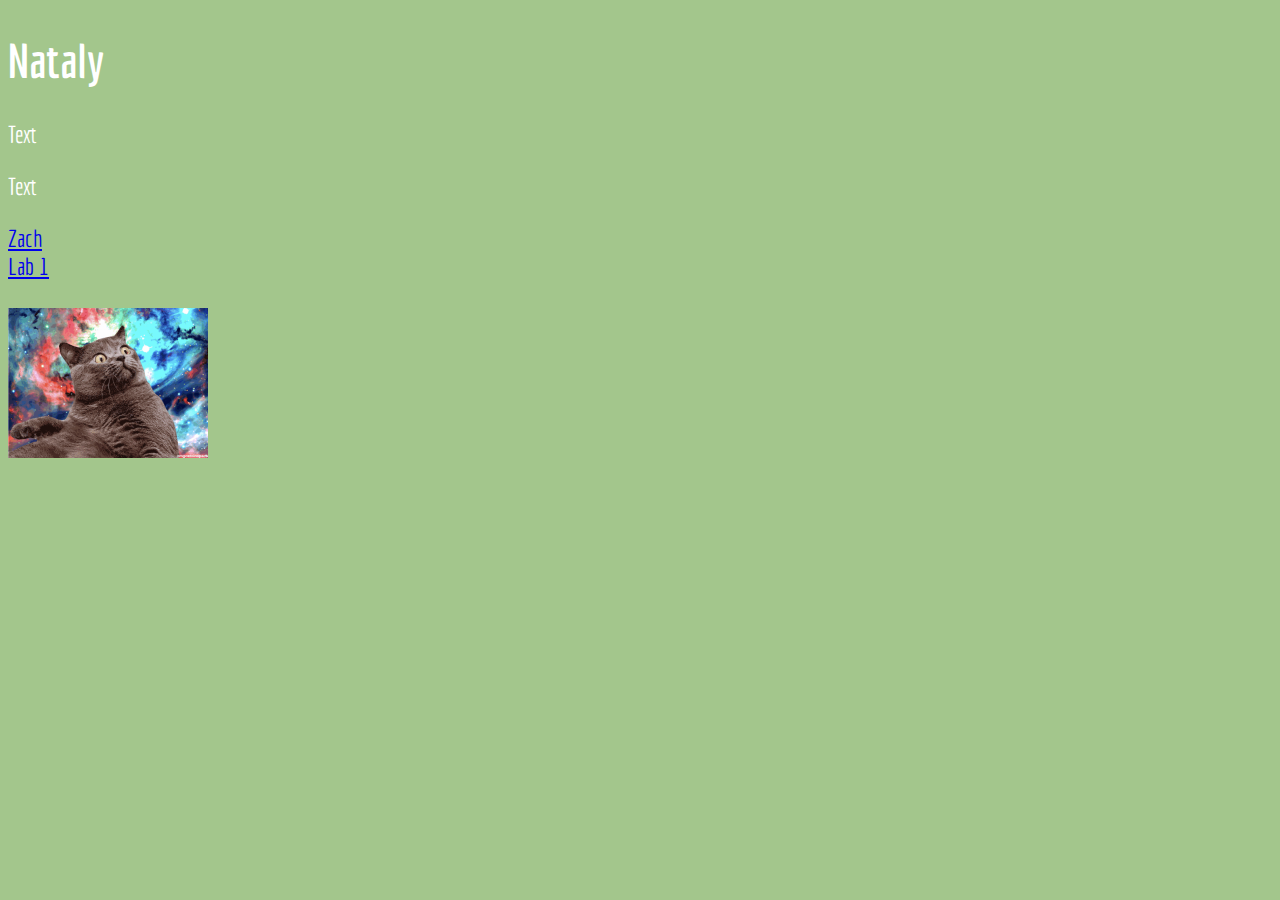
==== index.html @ 5b3c959d "first commit" ====
<!DOCTYPE html>
<html lang="en">
  <head>
    <title></title>
    <link rel="shortcut icon" href="" />
    <meta charset="utf-8">
    <meta name="description" content="" />
    <meta property="og:image" content=""/>
    <meta name="viewport" content="width=device-width, initial-scale=1" />
    <script src="https://ajax.googleapis.com/ajax/libs/jquery/3.3.1/jquery.min.js"></script>
    <link href="https://fonts.googleapis.com/css?family=Economica" rel="stylesheet">
    <link href="assets/css/styles.css" media="all" rel="stylesheet" />
    
  </head>

  <body>

        <h1>Nataly</h1>
       
        <p>Text</p>
        <p>Text</p>

        <a href="http://zerkins.github.io">Zach</a>

        <br><a href="lab-1/index.html">Lab 1</a>

        <br><br><img src="assets/img/cat.png" style="max-width:200px;">

    <script src="assets/js/app.js"></script>

  </body>
</html>
---- assets/css/styles.css ----
body {
    background: #A3C68C;
    font-size: 24px;
    font-family: 'Economica', sans-serif;
    color: white;
}
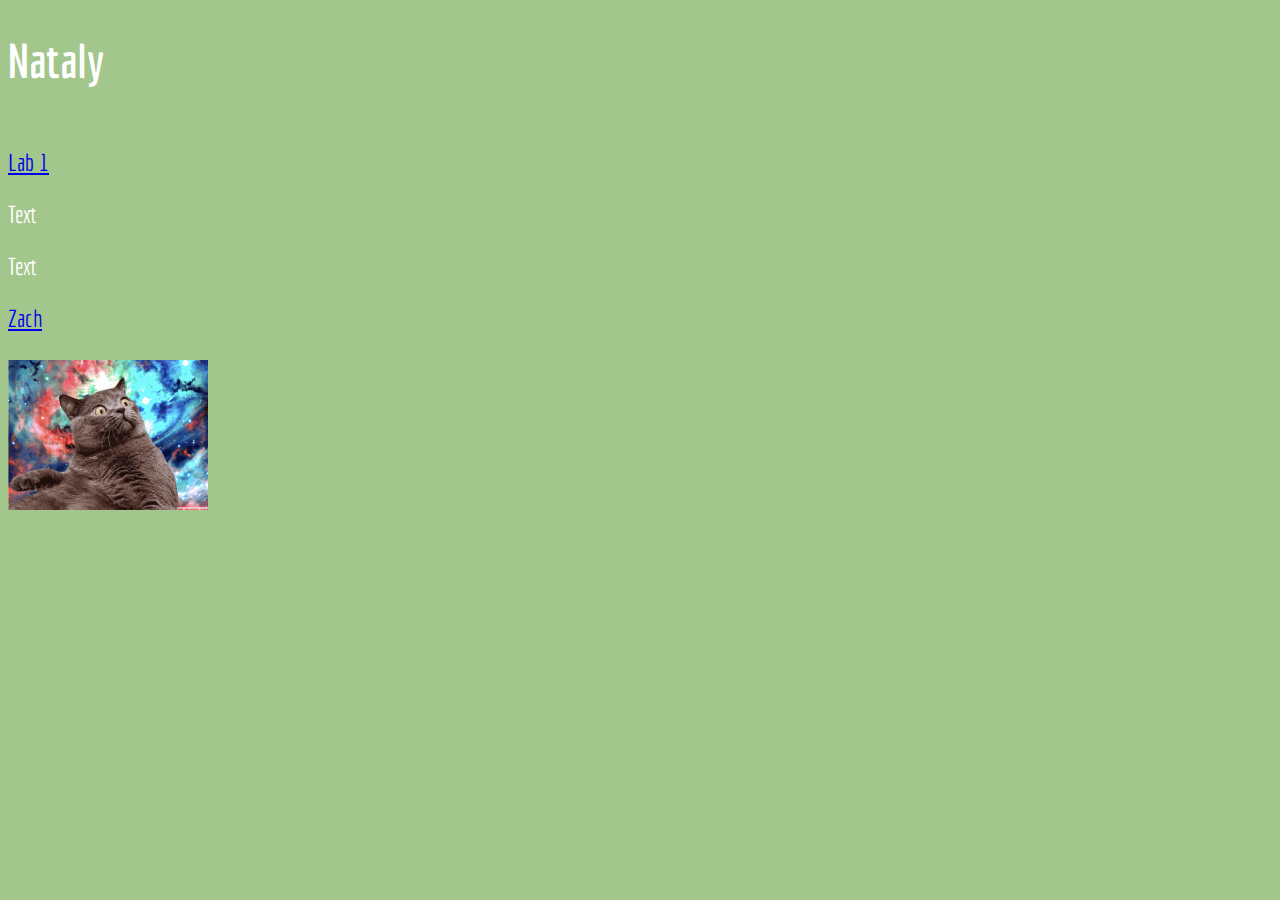
==== commit e9371481: "adjust Lab 1 link" ====
--- a/index.html
+++ b/index.html
@@ -16,13 +16,14 @@
   <body>
 
         <h1>Nataly</h1>
+       <br><a href="lab-1/index.html">Lab 1</a>
        
         <p>Text</p>
         <p>Text</p>
 
         <a href="http://zerkins.github.io">Zach</a>
 
-        <br><a href="lab-1/index.html">Lab 1</a>
+        
 
         <br><br><img src="assets/img/cat.png" style="max-width:200px;">
 
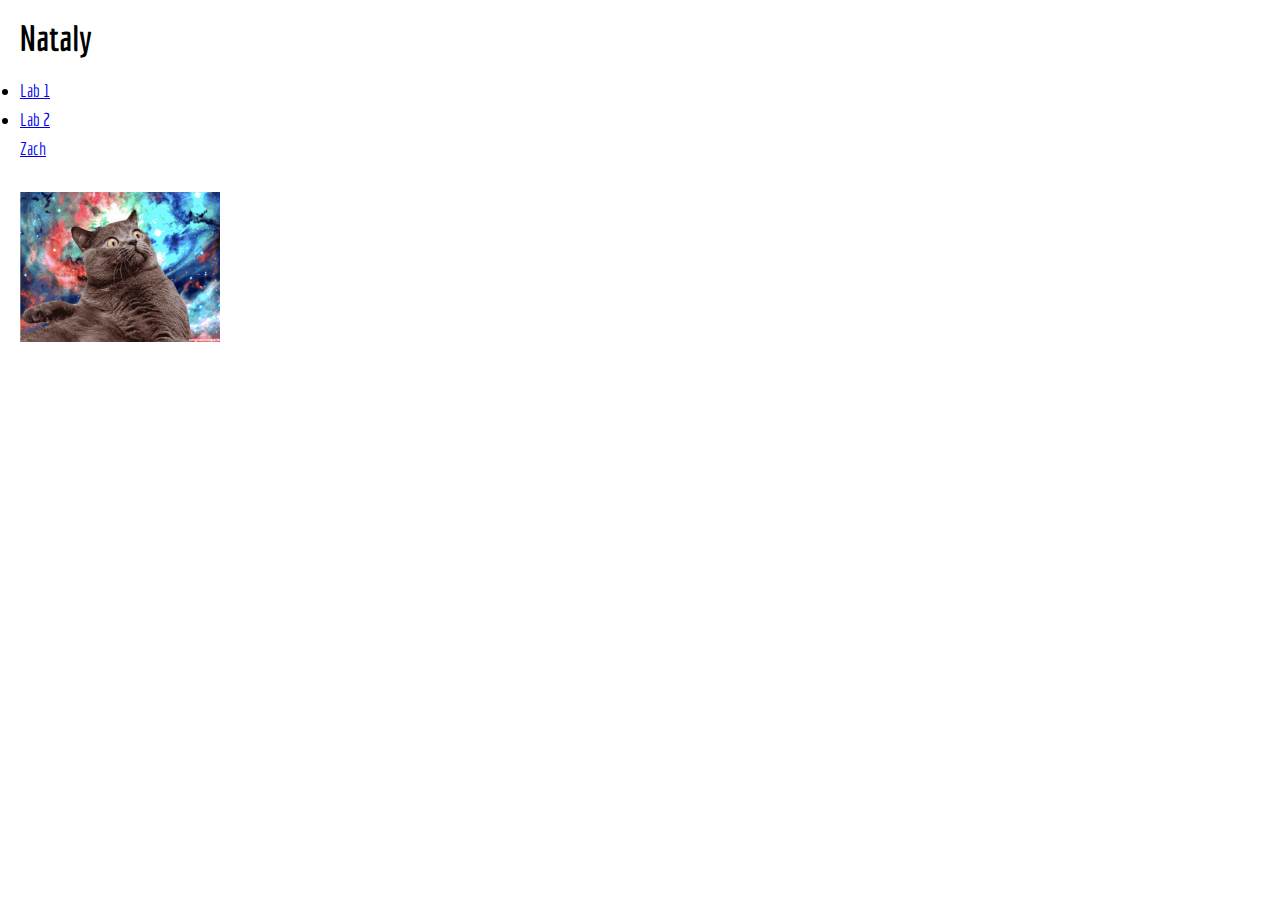
==== commit a5ef9a32: "commit lab-2" ====
--- a/index.html
+++ b/index.html
@@ -16,10 +16,9 @@
   <body>
 
         <h1>Nataly</h1>
-       <br><a href="lab-1/index.html">Lab 1</a>
-       
-        <p>Text</p>
-        <p>Text</p>
+       <li><a href="lab-1/index.html">Lab 1</a></li>
+       <li><a href="lab-2/index.html">Lab 2</a></li>
+      
 
         <a href="http://zerkins.github.io">Zach</a>
 
--- a/assets/css/styles.css
+++ b/assets/css/styles.css
@@ -1,6 +1,6 @@
 body {
-    background: #A3C68C;
-    font-size: 24px;
+    margin: 20px;
+    font-size: 18px;
+    line-height: 1.6em;
     font-family: 'Economica', sans-serif;
-    color: white;
 }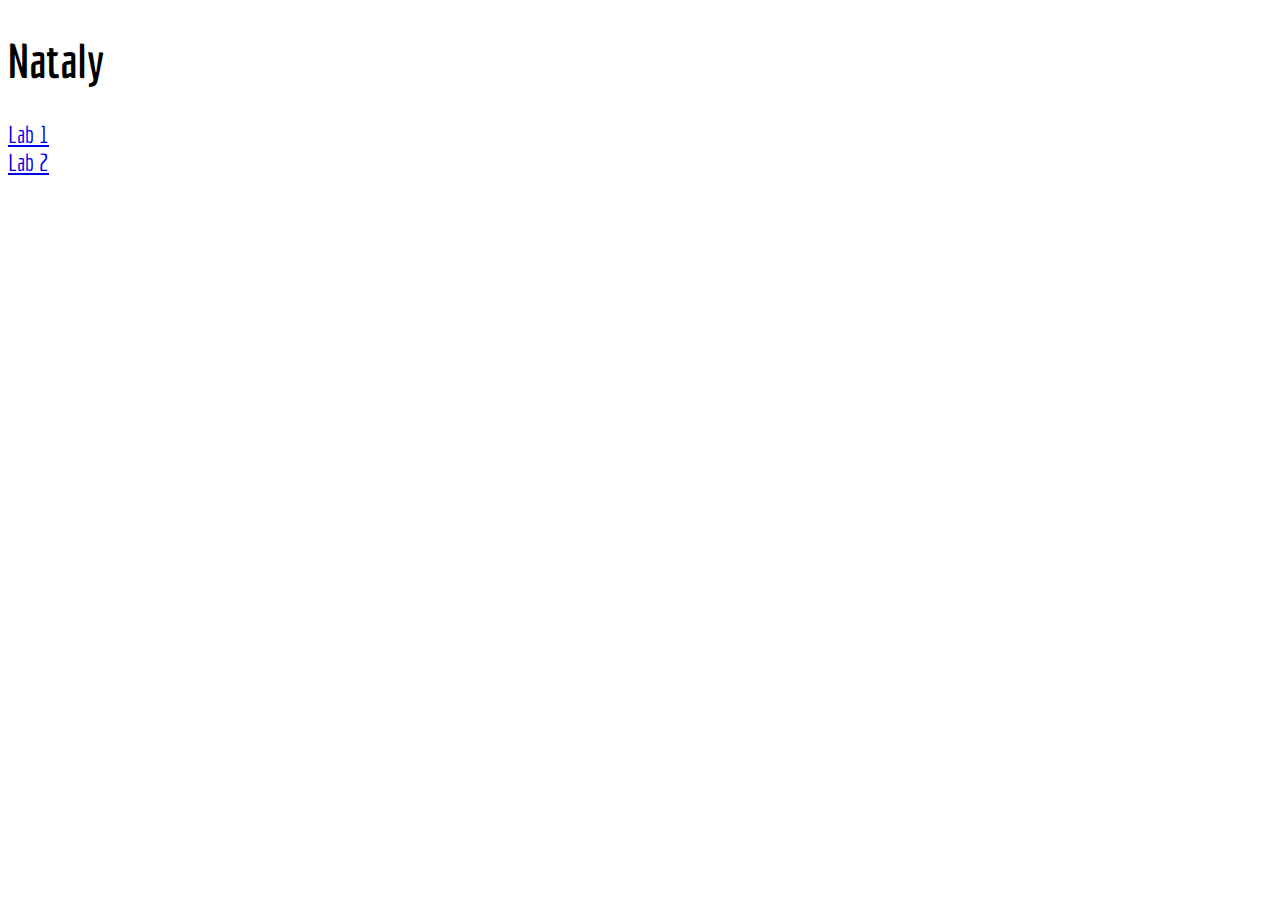
==== commit b544ca70: "commit home page" ====
--- a/index.html
+++ b/index.html
@@ -19,13 +19,6 @@
        <li><a href="lab-1/index.html">Lab 1</a></li>
        <li><a href="lab-2/index.html">Lab 2</a></li>
       
-
-        <a href="http://zerkins.github.io">Zach</a>
-
-        
-
-        <br><br><img src="assets/img/cat.png" style="max-width:200px;">
-
     <script src="assets/js/app.js"></script>
 
   </body>
--- a/assets/css/styles.css
+++ b/assets/css/styles.css
@@ -1,6 +1,6 @@
 body {
-    margin: 20px;
-    font-size: 18px;
-    line-height: 1.6em;
+    font-size: 24px;
     font-family: 'Economica', sans-serif;
-}+    color: black;
+}
+
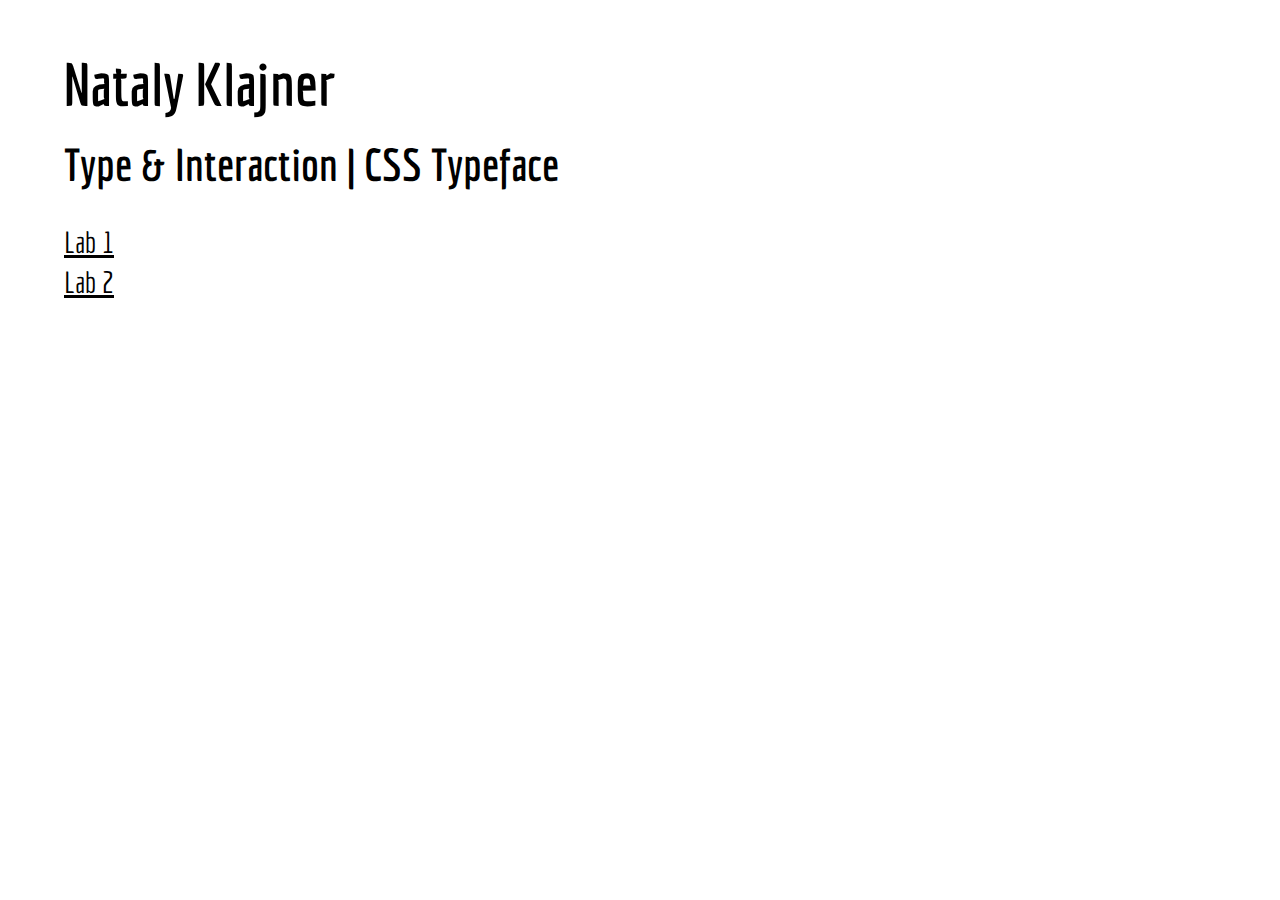
==== commit 98949037: "commit unbulleted lists" ====
--- a/index.html
+++ b/index.html
@@ -15,7 +15,8 @@
 
   <body>
 
-        <h1>Nataly</h1>
+        <h1>Nataly Klajner</h1>
+        <h2>Type & Interaction | CSS Typeface</h2>
        <li><a href="lab-1/index.html">Lab 1</a></li>
        <li><a href="lab-2/index.html">Lab 2</a></li>
       
--- a/assets/css/styles.css
+++ b/assets/css/styles.css
@@ -1,6 +1,16 @@
 body {
-    font-size: 24px;
+    margin: 5%;
+    font-size: 30px;
     font-family: 'Economica', sans-serif;
-    color: black;
+    color:#000;
+    list-style: none;
+    line-height: 40px;
 }
 
+a {
+    color: #000;
+}
+
+a:hover {
+    background: #00f;
+}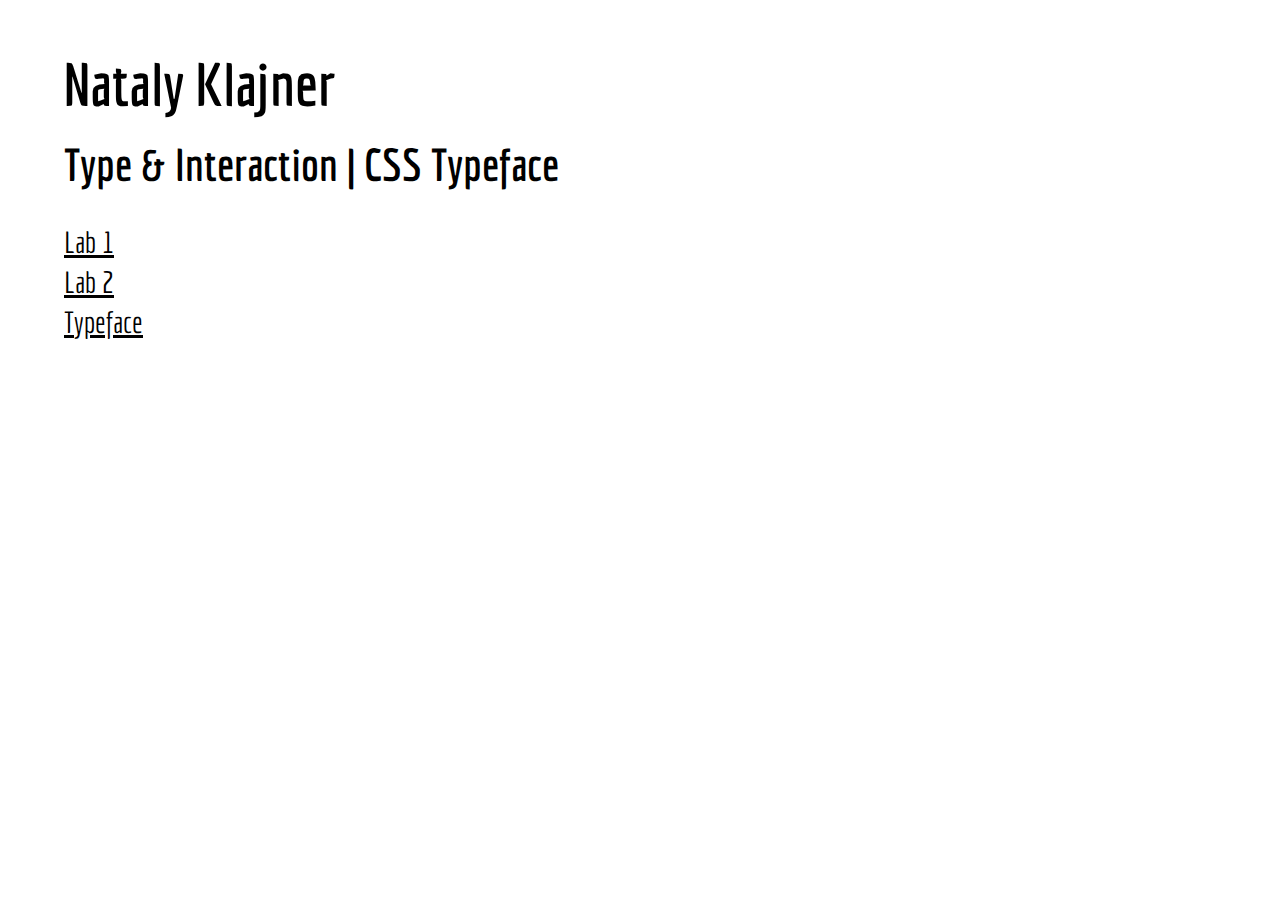
==== commit b06665c8: "commit add page link" ====
--- a/index.html
+++ b/index.html
@@ -19,6 +19,7 @@
         <h2>Type & Interaction | CSS Typeface</h2>
        <li><a href="lab-1/index.html">Lab 1</a></li>
        <li><a href="lab-2/index.html">Lab 2</a></li>
+       <li><a href="my-typeface/index.html">Typeface</a></li>
       
     <script src="assets/js/app.js"></script>
 
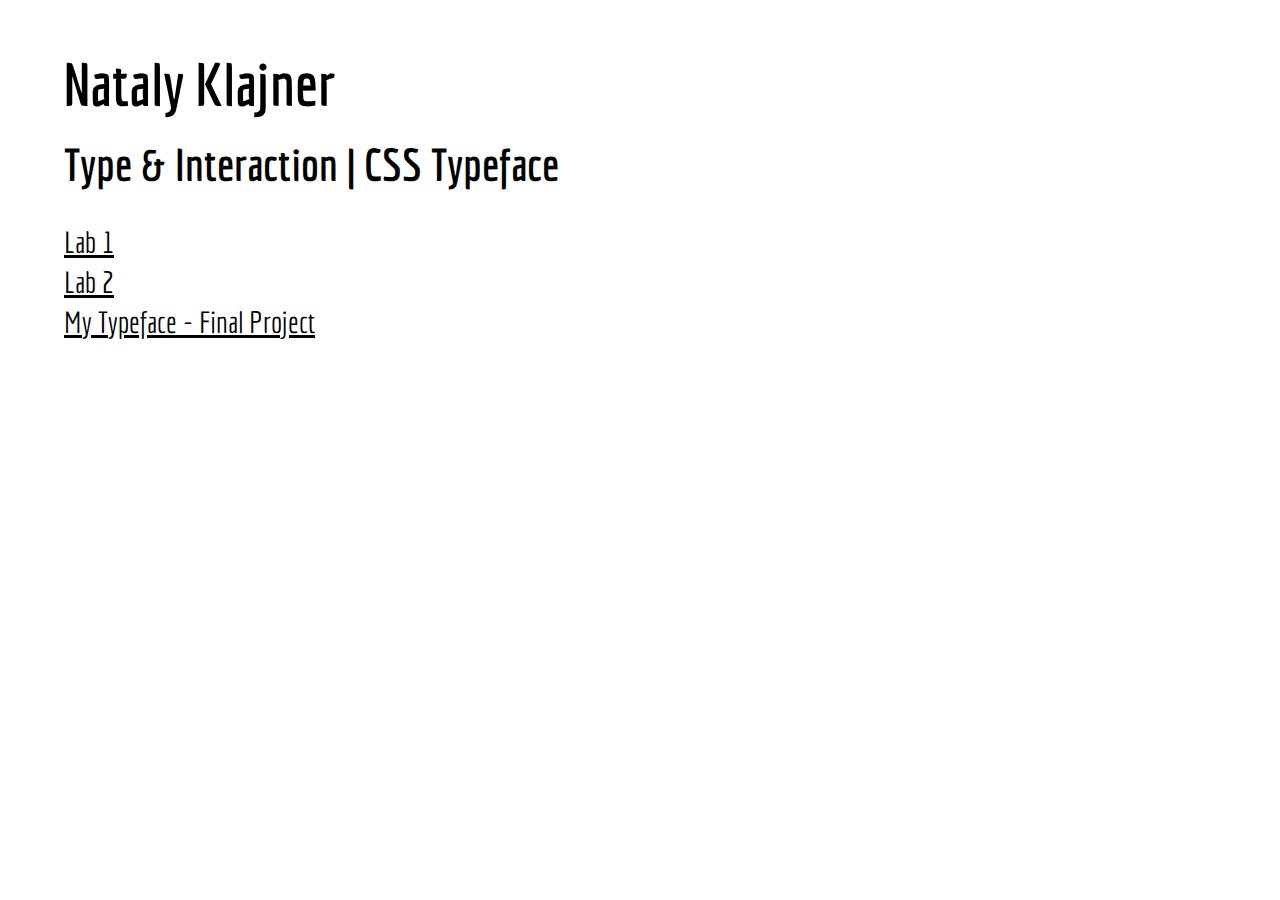
==== commit fecc44ce: "menu" ====
--- a/index.html
+++ b/index.html
@@ -19,7 +19,8 @@
         <h2>Type & Interaction | CSS Typeface</h2>
        <li><a href="lab-1/index.html">Lab 1</a></li>
        <li><a href="lab-2/index.html">Lab 2</a></li>
-       <li><a href="my-typeface/index.html">Typeface</a></li>
+       <li></li>
+       <li><a href="my-typeface/index.html">My Typeface - Final Project</a></li>
       
     <script src="assets/js/app.js"></script>
 
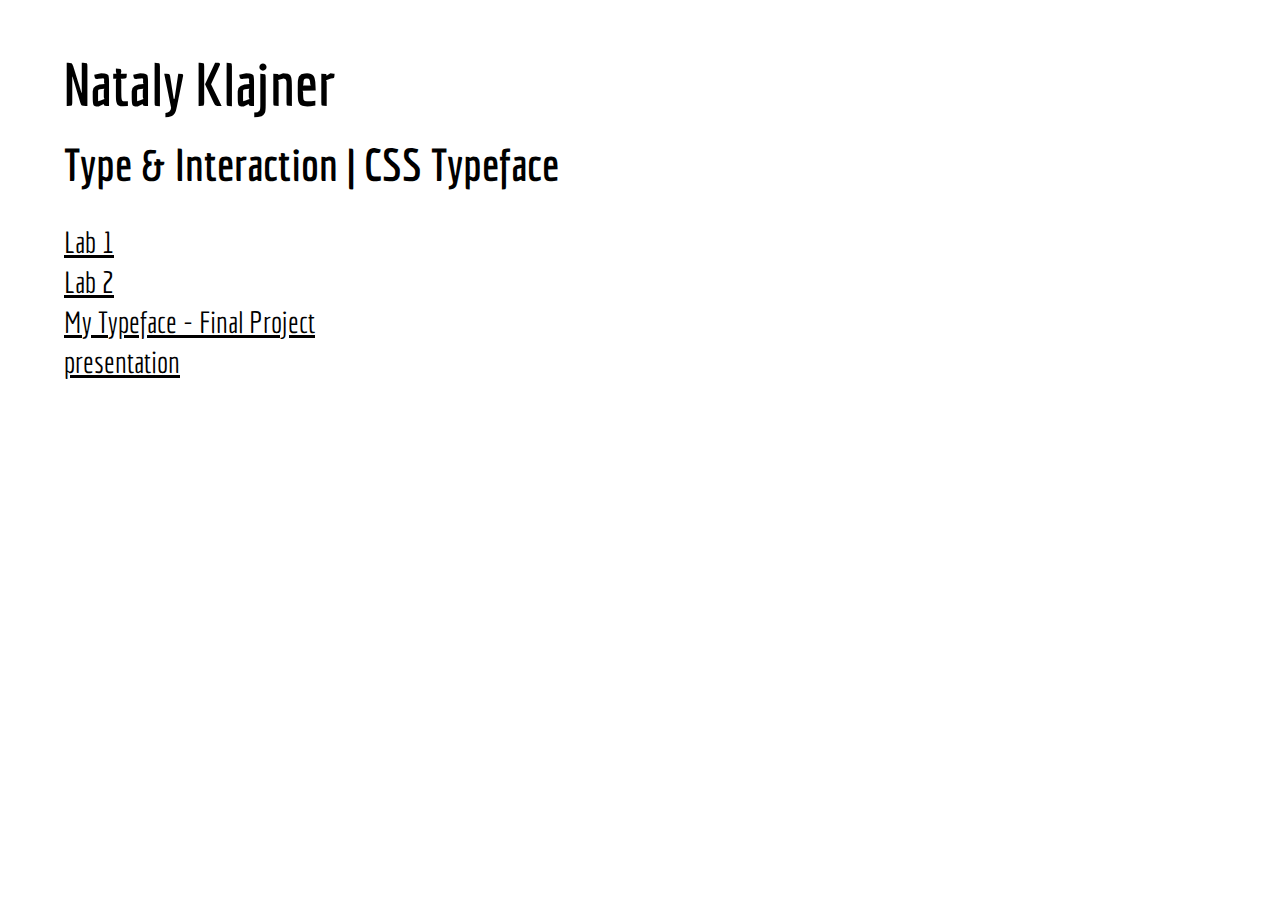
==== commit c06550d2: "pres" ====
--- a/index.html
+++ b/index.html
@@ -21,6 +21,7 @@
        <li><a href="lab-2/index.html">Lab 2</a></li>
        <li></li>
        <li><a href="my-typeface/index.html">My Typeface - Final Project</a></li>
+       <li><a href="https://docs.google.com/presentation/d/1-7-31n0lkCB-5uD4OYP4Ti0nhyDy7eFAtY3UTSNF8tI/edit?usp=sharing">presentation</a></li>
       
     <script src="assets/js/app.js"></script>
 
